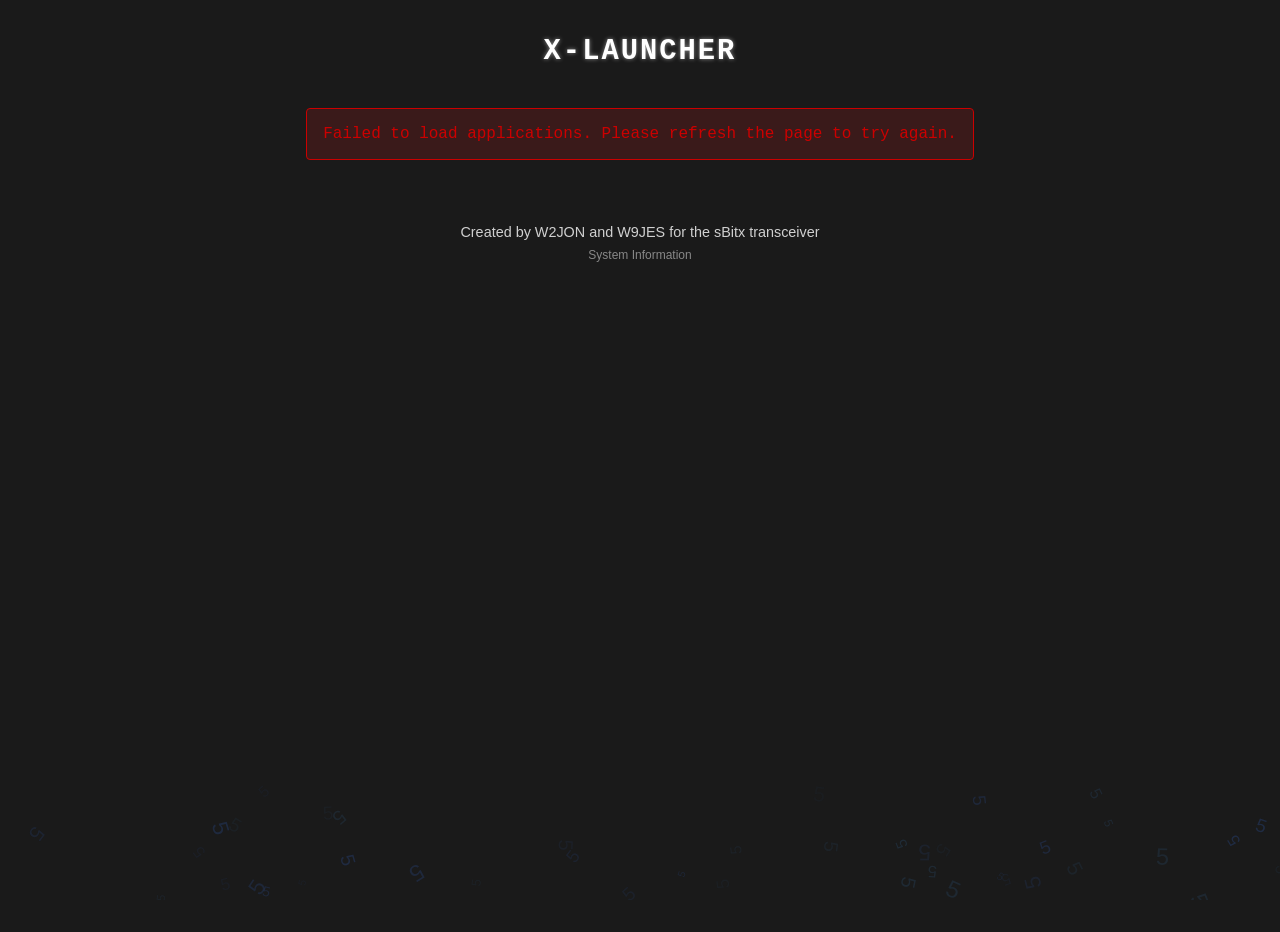
==== web/apps.html @ 74c60a23 "v5.0 port initial commit" ====
<!DOCTYPE html>
<html lang="en">
<head>
    <meta charset="UTF-8">
    <meta name="viewport" content="width=device-width, initial-scale=1.0, maximum-scale=1.0, user-scalable=no">
    <title>X-launcher</title>
    <style>
        body {
            font-family: 'Fira Code', 'Courier New', monospace;
            background-color: #1a1a1a;
            color: #d0d0d0;
            margin: 0;
            padding: 1rem;
            min-height: 100vh;
            display: flex;
            flex-direction: column;
            align-items: center;
            position: relative;
            overflow: hidden;
        }
        
        #smoke-canvas {
            position: fixed;
            top: 0;
            left: 0;
            width: 100%;
            height: 100%;
            z-index: -1;
            opacity: 0.5;
        }
        h1 {
            color: #ffffff;
            font-size: 1.8rem;
            font-weight: bold;
            margin-bottom: 1.5rem;
            text-transform: uppercase;
            letter-spacing: 2px;
            text-shadow: 0 0 4px rgba(255, 255, 255, 0.5);
        }
        .app-list-wrapper {
            width: 100%;
            max-width: 450px;
            margin: 0 auto;
        }
        .app-list {
            background-color: rgba(42, 42, 42, 0.85);
            border: 1px solid #444;
            border-radius: 4px;
            padding: 0.5rem;
            backdrop-filter: blur(3px);
            -webkit-backdrop-filter: blur(3px);
            box-shadow: 0 4px 8px rgba(0, 0, 0, 0.3);
        }
        .ios-notice {
            text-align: center;
            color: #666;
            font-size: 0.75rem;
            padding: 0.25rem;
            font-style: italic;
            margin-top: 0.5rem;
            max-width: 300px;
            margin-left: auto;
            margin-right: auto;
        }
        .app-item {
            display: flex;
            justify-content: space-between;
            align-items: center;
            padding: 0.5rem 1rem;
            border-bottom: 1px solid #444;
        }
        .app-item:last-child {
            border-bottom: none;
        }
        .app-name {
            font-family: 'Arial', sans-serif;
            font-size: 1rem;
            font-weight: bold;
            margin: 0;
            color: #d0d0d0;
        }
        /* Toggle Switch Styles */
        .toggle-switch {
            position: relative;
            display: inline-block;
            width: 50px;
            height: 24px;
        }
        .toggle-switch input {
            opacity: 0;
            width: 0;
            height: 0;
        }
        .slider {
            position: absolute;
            cursor: pointer;
            top: 0;
            left: 0;
            right: 0;
            bottom: 0;
            background-color: #cc0000;
            border: 2px solid #444;
            border-radius: 12px;
            transition: background-color 0.4s;
        }
        .slider:before {
            position: absolute;
            content: "";
            height: 20px;
            width: 20px;
            left: 2px;
            /* Center the knob vertically */
            top: 50%;
            transform: translateY(-50%);
            background-color: #fff;
            border-radius: 50%;
            transition: transform 0.4s, left 0.4s;
        }
        input:checked + .slider {
            background-color: #00cc00;
            border-color: #00cc00;
        }
        input:checked + .slider:before {
            left: 28px;
            transform: translateY(-50%);
        }
        .toggle-switch input:disabled + .slider {
            opacity: 0.6;
            cursor: not-allowed;
        }
        .vnc-link-container {
            display: flex;
            align-items: center;
            position: relative;
        }
        .vnc-direct-link {
            display: inline-flex;
            align-items: center;
            color: #0066cc;
            text-decoration: none;
            font-size: 1rem;
            font-weight: bold;
            padding-left: 24px;
        }
        .vnc-direct-link:hover {
            color: #0088ff;
        }
        .launch-arrow {
            position: absolute;
            left: 0;
            font-size: 18px;
            animation: bounceArrow 1s infinite;
            color: #0066cc;
        }
        @keyframes bounceArrow {
            0%, 100% { transform: translateX(0); }
            50% { transform: translateX(5px); }
        }
        .launch-text {
            position: absolute;
            left: 24px;
            top: -20px;
            font-size: 12px;
            color: #0066cc;
            white-space: nowrap;
            opacity: 0;
            transform: translateY(5px);
            transition: opacity 0.3s, transform 0.3s;
        }
        .vnc-link-container:hover .launch-text {
            opacity: 1;
            transform: translateY(0);
        }
        /* VNC Link */
        #vnc-link {
            margin-top: 1rem;
            display: inline-block;
            padding: 0.8rem 1.5rem;
            background-color: #0066cc;
            color: #fff;
            text-decoration: none;
            border: 2px solid #0066cc;
            border-radius: 4px;
            min-height: 44px;
            line-height: 1.2;
            font-family: inherit;
            text-transform: uppercase;
        }
        #vnc-link:hover,
        #vnc-link:active {
            background-color: #0055b3;
            border-color: #0055b3;
        }
        .loading-indicator {
            padding: 1rem;
            text-align: center;
            color: #888;
            font-style: italic;
            font-size: 1rem;
        }
        .error-message {
            padding: 1rem;
            text-align: center;
            color: #cc0000;
            background-color: #3a1a1a;
            border: 1px solid #cc0000;
            border-radius: 4px;
            margin: 1rem 0;
            font-size: 1rem;
        }
        footer {
            margin-top: 2rem;
            padding: 1rem;
            text-align: center;
            color: #d0d0d0;
            font-size: 0.9rem;
            font-family: 'Arial', sans-serif;
        }
        /* Media Queries */
        @media (max-width: 600px) {
            h1 {
                font-size: 1.6rem;
            }
            .app-name {
                font-size: 0.9rem;
            }
            .app-item {
                padding: 0.3rem 0.8rem;
            }
            footer {
                font-size: 0.8rem;
            }
        }
        @media (max-width: 400px) {
            .app-list {
                max-width: 100%;
            }
            .app-item {
                flex-direction: row;
                align-items: center;
            }
            .toggle-switch {
                margin-top: 0;
            }
        }
    </style>
</head>
<body>
    <canvas id="smoke-canvas"></canvas>
    <h1>X-launcher</h1>
    <div id="app-containers">
        <div class="loading-indicator">Loading applications...</div>
    </div>
    <footer>
        Created by W2JON and W9JES for the sBitx transceiver
        <div style="margin-top: 0.5rem; font-size: 0.75rem;">
            <a href="sysinfo.html" target="_blank" style="color: #888; text-decoration: none;">System Information</a>
        </div>
    </footer>

    <script>
        let appList = [];
        
        async function loadAppList() {
            try {
                const response = await fetch('/app-list');
                appList = await response.json();
                generateAppContainers();
                updateStatus();
            } catch (error) {
                console.error('Failed to load app list:', error);
                document.getElementById('app-containers').innerHTML = 
                    '<div class="error-message">Failed to load applications. Please refresh the page to try again.</div>';
            }
        }
        
        function generateAppContainers() {
            const isIOS = isSafariIOS();
            const container = document.getElementById('app-containers');
            container.innerHTML = '';

            // Create a wrapper for consistent width
            const wrapperDiv = document.createElement('div');
            wrapperDiv.className = 'app-list-wrapper';
            container.appendChild(wrapperDiv);

            const appListDiv = document.createElement('div');
            appListDiv.className = 'app-list';

            // Create the notice div that we'll append later
            let noticeDiv;
            if (isSafariIOS()) {
                noticeDiv = document.createElement('div');
                noticeDiv.className = 'ios-notice';
                noticeDiv.innerHTML = 'IOS DETECTED: Due to limitations imposed by your browser, You may also need to touch the name of the application to open the session once it has started';
            }
            
            appList.forEach(app => {
                const appItem = document.createElement('div');
                appItem.className = 'app-item';
                appItem.setAttribute('data-app-id', app.id);
                appItem.setAttribute('data-vnc-port', app.vncPort);
                appItem.setAttribute('data-ws-port', app.wsPort);
                
                const nameContainer = document.createElement('div');
                nameContainer.className = 'app-name';
                
                // Create both the text span and link container
                const appNameSpan = document.createElement('span');
                appNameSpan.textContent = app.name === 'Main vnc' ? 'Radio Screen' : app.name;
                nameContainer.appendChild(appNameSpan);
                
                if (isSafariIOS()) {
                    const linkContainer = document.createElement('div');
                    linkContainer.id = `${app.id}-link-container`;
                    linkContainer.className = 'vnc-link-container';
                    linkContainer.style.display = 'none'; // Initially hidden
                    nameContainer.appendChild(linkContainer);
                }
                
                const toggleSwitch = document.createElement('label');
                toggleSwitch.className = 'toggle-switch';
                
                const toggleInput = document.createElement('input');
                toggleInput.type = 'checkbox';
                toggleInput.id = `${app.id}-toggle`;
                toggleInput.setAttribute('aria-label', `Toggle ${appNameSpan.textContent} application`);
                toggleInput.onchange = async () => {
                    toggleInput.disabled = true;
                    const action = toggleInput.checked ? 'start' : 'stop';
                    await controlApp(app.id, action, app.vncPort, app.wsPort);
                    toggleInput.disabled = false;
                    
                    // Force immediate visual update for iOS
                    if (isIOS) {
                        const slider = toggleInput.nextElementSibling;
                        if (slider && slider.classList.contains('slider')) {
                            if (toggleInput.checked) {
                                slider.style.backgroundColor = '#00cc00';
                                slider.style.borderColor = '#00cc00';
                            } else {
                                slider.style.backgroundColor = '#cc0000';
                                slider.style.borderColor = '#444';
                            }
                        }
                    }
                };
                
                const slider = document.createElement('span');
                slider.className = 'slider';
                
                toggleSwitch.appendChild(toggleInput);
                toggleSwitch.appendChild(slider);
                
                appItem.appendChild(nameContainer);
                appItem.appendChild(toggleSwitch);
                
                appListDiv.appendChild(appItem);
            });
            
            wrapperDiv.appendChild(appListDiv);

            // Add the notice after the app list if we're on Safari/iOS
            if (noticeDiv) {
                container.appendChild(noticeDiv);
            }
        }
        
        function isSafariIOS() {
            const ua = navigator.userAgent;
            return /iPad|iPhone|iPod/.test(ua) || 
                   (navigator.platform === 'MacIntel' && navigator.maxTouchPoints > 1) ||
                   /Safari/.test(ua) && !/Chrome/.test(ua);
        }

        async function controlApp(app, action, vncPort, webPort) {
            try {
                const appName = app.replace('-', '_');
                const script = `${action}_${appName}.sh`;
                const response = await fetch('/execute-script', {
                    method: 'POST',
                    headers: { 'Content-Type': 'application/x-www-form-urlencoded' },
                    body: `script=${encodeURIComponent(script)}`
                });
                const result = await response.json();

                if (result.status === 'success' && action === 'start') {
                    try {
                        await new Promise(resolve => setTimeout(resolve, 3000));
                        const currentHostname = window.location.hostname;
                        const vncUrl = `http://${currentHostname}:${webPort}/vnc_auto.html?autoconnect=true&resize=remote&clip=1&quality=8&compression=0&password=sbitx&view_only=0&shared=1&reconnect=true&reconnect_delay=1000&retry_count=60`;
                        
                        if (isSafariIOS()) {
                            // For Safari/iOS, show a direct link in the existing container
                            const linkContainer = document.getElementById(`${app}-link-container`);
                            const appNameSpan = linkContainer?.parentElement?.querySelector('span');
                            if (linkContainer && appNameSpan) {
                                appNameSpan.style.display = 'none';
                                linkContainer.style.display = 'block';
                                linkContainer.innerHTML = `
                                    <span class="launch-arrow">👉</span>
                                    <span class="launch-text">Touch Name to Launch</span>
                                    <a href="${vncUrl}" target="_blank" class="vnc-direct-link">
                                        ${appNameSpan.textContent}
                                    </a>
                                `;
                            }
                        } else {
                            // For other browsers, use popup
                            const newWindow = window.open(vncUrl, '_blank');
                            if (!newWindow) {
                                console.log('Popup blocked! Please allow popups for this site to use the VNC viewer.');
                            } else {
                                const checkWindowInterval = setInterval(() => {
                                    if (newWindow.closed) {
                                        clearInterval(checkWindowInterval);
                                        console.log(`NoVNC window for ${app} was closed, stopping the application`);
                                        controlApp(app, 'stop');
                                    }
                                }, 2000);
                            }
                        }
                    } catch (error) {
                        console.error('Error starting VNC connection:', error.message);
                    }
                } else if (action === 'stop') {
                    // Hide link and show original app name
                    const linkContainer = document.getElementById(`${app}-link-container`);
                    const appNameSpan = linkContainer?.parentElement?.querySelector('span');
                    if (linkContainer && appNameSpan) {
                        linkContainer.style.display = 'none';
                        appNameSpan.style.display = 'inline';
                        // Find the app in appList to get its name
                        const appInfo = appList.find(a => a.id === app);
                        if (appInfo) {
                            appNameSpan.textContent = appInfo.name === 'Main vnc' ? 'Radio Screen' : appInfo.name;
                        }
                    }
                }

                updateStatus();
            } catch (error) {
                console.error('Error:', error.message);
                updateStatus();
            }
        }

        async function updateStatus() {
            try {
                const response = await fetch('/app-status');
                const status = await response.json();

                appList.forEach(app => {
                    // Skip status updates for "Main vnc" (now "Radio Screen")
                    if (app.name === 'Main vnc') {
                        return;
                    }
                    const toggleInput = document.getElementById(`${app.id}-toggle`);
                    if (toggleInput) {
                        const isRunning = status[app.id] === true;
                        toggleInput.checked = isRunning;
                        // Force UI update for iOS devices
                        if (isSafariIOS()) {
                            const slider = toggleInput.nextElementSibling;
                            if (slider && slider.classList.contains('slider')) {
                                if (isRunning) {
                                    slider.style.backgroundColor = '#00cc00';
                                    slider.style.borderColor = '#00cc00';
                                } else {
                                    slider.style.backgroundColor = '#cc0000';
                                    slider.style.borderColor = '#444';
                                }
                            }
                        }
                    }
                });
            } catch (error) {
                console.error('Status update failed:', error);
            }
        }

        setInterval(updateStatus, 6000);
        document.addEventListener('DOMContentLoaded', () => {
            loadAppList();
            initSmokeEffect();
        });
        
        // Smoke effect implementation
        function initSmokeEffect() {
            const canvas = document.getElementById('smoke-canvas');
            const ctx = canvas.getContext('2d');
            canvas.width = window.innerWidth;
            canvas.height = window.innerHeight;
            
            const particles = [];
            const particleCount = 50;
            
            // Create particles
            for (let i = 0; i < particleCount; i++) {
                particles.push({
                    x: Math.random() * canvas.width,
                    y: canvas.height + Math.random() * 100,
                    size: Math.random() * 15 + 10,
                    speed: Math.random() * 1.5 + 0.5,
                    opacity: Math.random() * 0.4 + 0.1,
                    color: Math.random() > 0.5 ? '#3366cc' : '#336699',
                    rotation: Math.random() * Math.PI * 2
                });
            }
            
            function animate() {
                ctx.clearRect(0, 0, canvas.width, canvas.height);
                
                // Update and draw particles
                for (let i = 0; i < particles.length; i++) {
                    const p = particles[i];
                    
                    // Move particles upward
                    p.y -= p.speed;
                    p.x += Math.sin(p.y * 0.01) * 0.5;
                    p.rotation += 0.005;
                    
                    // Reset particles that go off screen
                    if (p.y < -50) {
                        p.y = canvas.height + Math.random() * 50;
                        p.x = Math.random() * canvas.width;
                    }
                    
                    // Draw number 5 as particle
                    ctx.save();
                    ctx.translate(p.x, p.y);
                    ctx.rotate(p.rotation);
                    ctx.font = `${p.size}px Arial`;
                    ctx.textAlign = 'center';
                    ctx.textBaseline = 'middle';
                    ctx.fillStyle = p.color;
                    ctx.globalAlpha = p.opacity;
                    ctx.fillText('5', 0, 0);
                    ctx.restore();
                }
                
                requestAnimationFrame(animate);
            }
            
            // Handle window resize
            window.addEventListener('resize', () => {
                canvas.width = window.innerWidth;
                canvas.height = window.innerHeight;
            });
            
            animate();
        }
    </script>
</body>
</html>
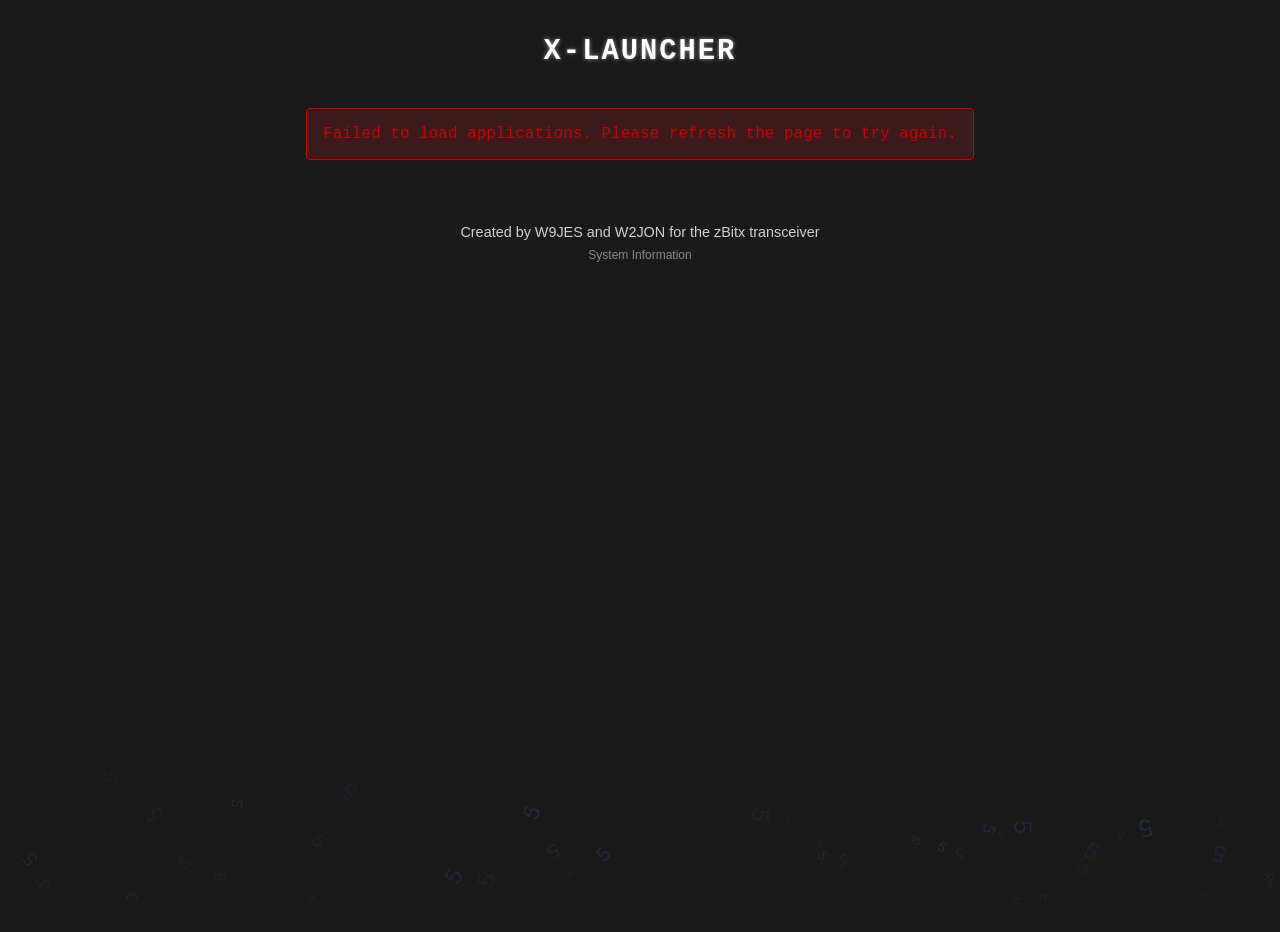
==== commit da22f8c4: "Update apps.html" ====
--- a/web/apps.html
+++ b/web/apps.html
@@ -252,7 +252,7 @@
         <div class="loading-indicator">Loading applications...</div>
     </div>
     <footer>
-        Created by W2JON and W9JES for the sBitx transceiver
+        Created by W9JES and W2JON for the zBitx transceiver
         <div style="margin-top: 0.5rem; font-size: 0.75rem;">
             <a href="sysinfo.html" target="_blank" style="color: #888; text-decoration: none;">System Information</a>
         </div>
